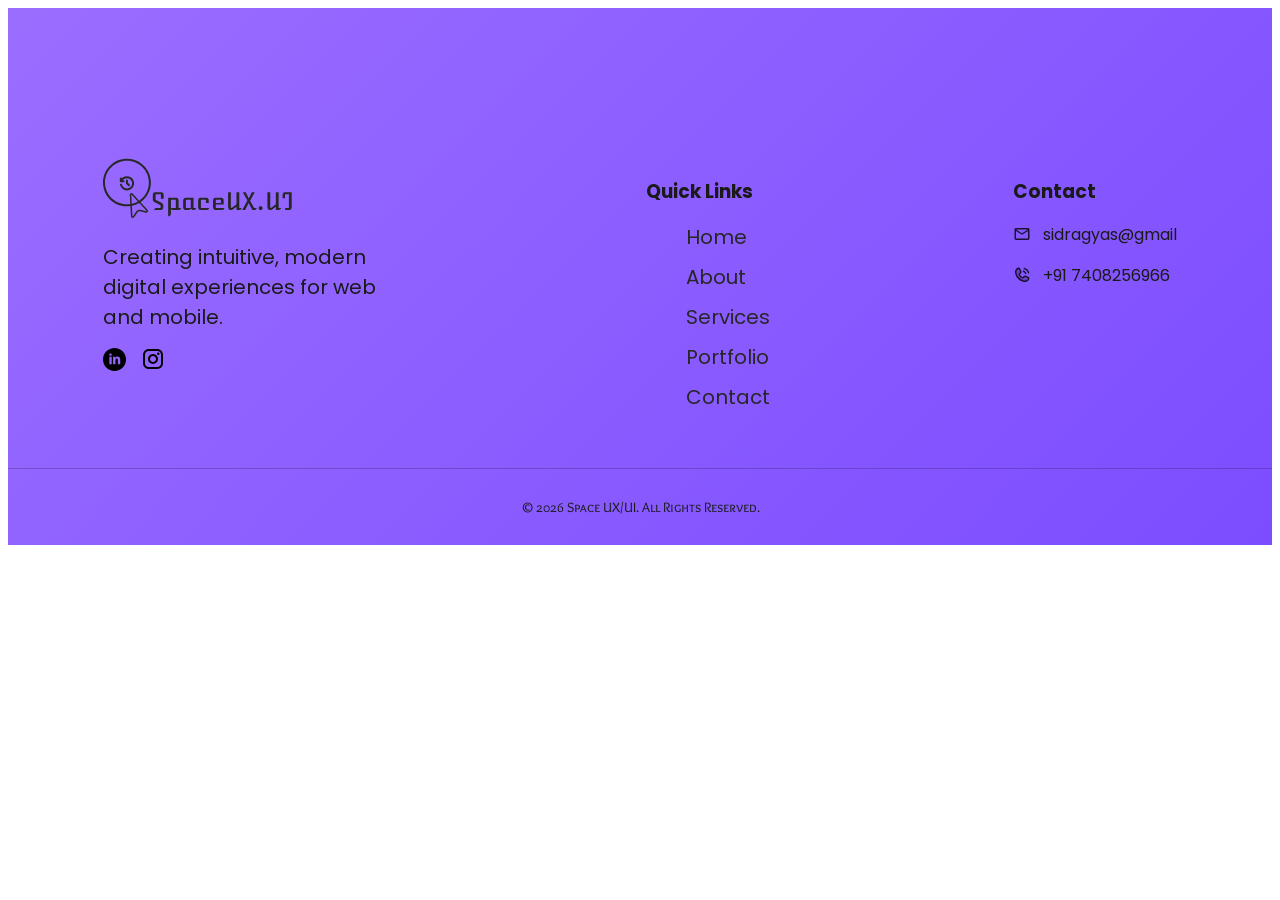
==== components/footer.html @ 2e46d005 "project upload" ====
<!DOCTYPE html>
<html lang="en">
<head>
    <meta charset="UTF-8">
    <meta name="viewport" content="width=device-width, initial-scale=1.0">
    <title>SpaceUX.UI</title>
    <link rel="stylesheet" href="/css/footer.css">
</head>
<body>
    <footer class="footer">
  <div class="footer-container">

    <!-- Left Section -->
    <div class="footer-left">
      <div class="logo"><img src="/assets/images/logos/logo02.svg" alt="primary_logo"></div>
      <p class="desc">
        Creating intuitive, modern digital experiences for web and mobile.
      </p>

      <div class="socials">
        <a href="#"><img src="/assets/images/logos/linkdin_logo-01.svg" alt="linkdin_logo"></a>
        <a href="#"><img src="/assets/images/logos/instagram_logo-01.svg" alt="instagram_logo"></a>
      </div>
    </div>

    <!-- Quick Links -->
    <div class="footer-links">
      <h3>Quick Links</h3>
      <ul>
        <li><a href="#">Home</a></li>
        <li><a href="#">About</a></li>
        <li><a href="#">Services</a></li>
        <li><a href="#">Portfolio</a></li>
        <li><a href="#">Contact</a></li>
      </ul>
    </div>

    <!-- Contact -->
    <div class="footer-contact">
      <h3>Contact</h3>
      <p><img src="/assets/images/logos/mail_logo-01.svg" alt="mail_logo"> sidragyas@gmail</p>
      <p><img src="/assets/images/logos/phone_logo-01.svg" alt="phone_logo"> +91 7408256966</p>
    </div>

  </div>

  <!-- Bottom -->
  <div class="footer-bottom">
    <p>© 2026 Space UX/UI. All Rights Reserved.</p>
  </div>
</footer>
</body>
</html>
---- css/footer.css ----
@import url("https://fonts.googleapis.com/css2?family=Overlock+SC&family=Poppins:ital,wght@0,100;0,200;0,300;0,400;0,500;0,600;0,700;0,800;0,900;1,100;1,200;1,300;1,400;1,500;1,600;1,700;1,800;1,900&display=swap");
/* Footer */
.footer {
  background: linear-gradient(135deg, #9b6dff, #7c4dff);
  color: #1a1a1a;
  padding-top: 150px;
     font-family: "Poppins", sans-serif;
}

/* Container */
.footer-container {
  width: 85%;
  margin: auto;
  display: flex;
  justify-content: space-between;
  gap: 40px;
  flex-wrap: wrap;
}

/* Left */
.footer-left {
  max-width: 300px;
}

.logo {
  font-size: 24px;
  font-weight: bold;
}

.desc {
    font-size: 20px;
    
  margin: 15px 0;
  line-height: 1.5;
}

/* Social Icons */
.socials a {
  margin-right: 10px;
  font-size: 18px;
  text-decoration: none;
}

/* Links */
.footer-links h3,
.footer-contact h3 {
  margin-bottom: 15px;
}

.footer-links ul {
  list-style: none;
}

.footer-links li {
  margin-bottom: 10px;
}

.footer-links a {

    font-size: 20px;
  text-decoration: none;
  color: #272727;
  transition: 0.3s;
}

.footer-links a:hover {
  color: #ffffff;
}

/* Contact */
.footer-contact p {
  margin-bottom: 10px;
  display: flex;
  align-items: center;
  gap: 12px;
}
/* Hover Effect */
.footer-contact p:hover {
  color: #ffffff;
  transition: 0.3s;
    text-shadow: 0 0 8px rgba(255,255,255,0.5);
}


/* Icon Styling */
.footer-contact img {
  width: 18px;
  height: 18px;
  filter: brightness(0); /* black icon */
  opacity: 0.8;
}
.footer-contact p:hover img {
  filter: brightness(0) invert(1); /* white icon */
}
/* Bottom */
.footer-bottom {
  border-top: 1px solid rgba(0,0,0,0.2);
  text-align: center;
  padding: 15px 0;
  margin-top: 40px;
    font-family: "Overlock SC", sans-serif;
  font-size: 14px;
}



@media (max-width: 768px) {
  .footer-container {
    flex-direction: column;
    text-align: center;
  }

  .footer-left {
    max-width: 100%;
  }
}
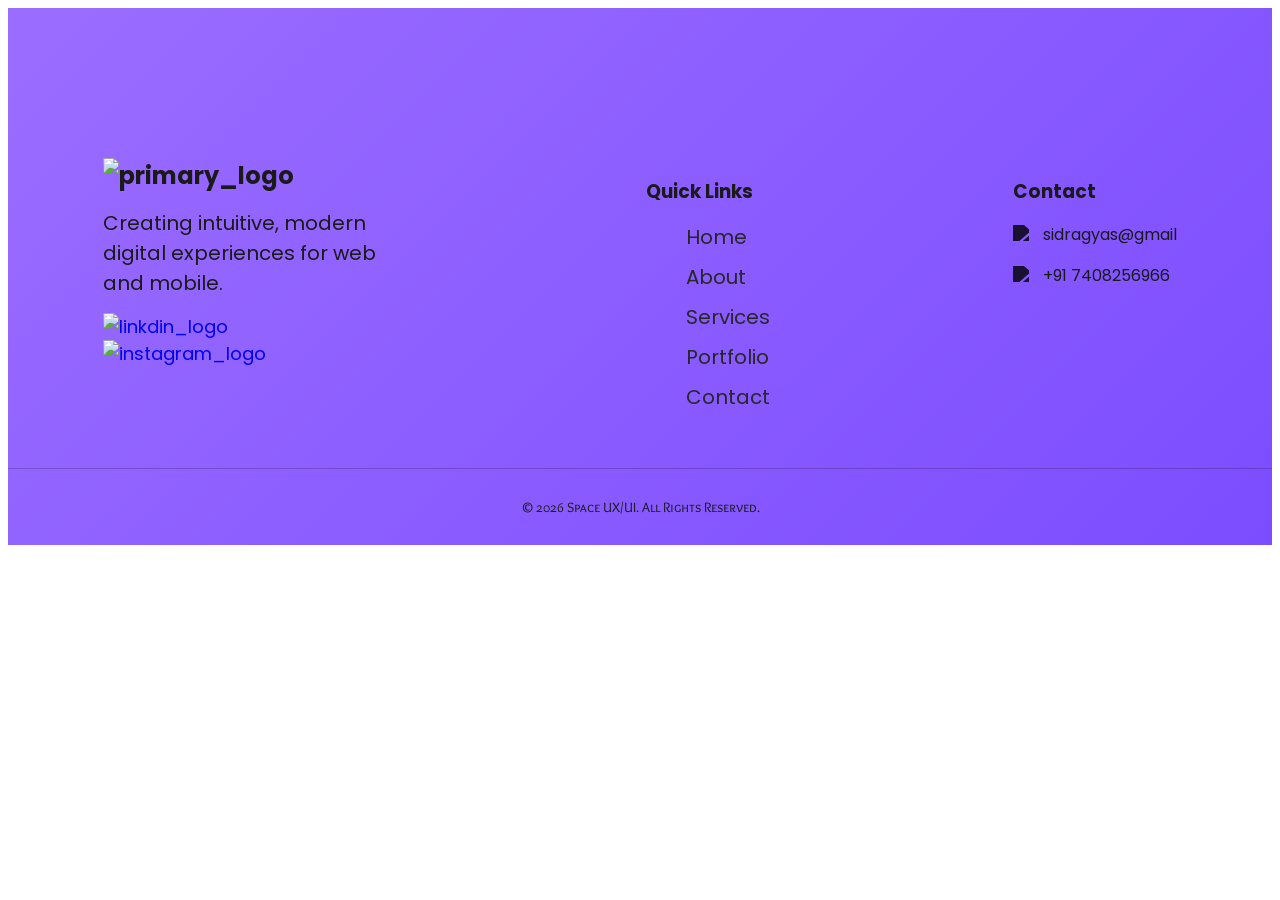
==== commit 0320d6f4: "footer logo and icons path set Co-authored-by: Copilot <copilot@github.com>" ====
--- a/components/footer.html
+++ b/components/footer.html
@@ -12,14 +12,14 @@
 
     <!-- Left Section -->
     <div class="footer-left">
-      <div class="logo"><img src="/assets/images/logos/logo02.svg" alt="primary_logo"></div>
+      <div class="logo"><img src="./assets/images/logos/logo02.svg" alt="primary_logo"></div>
       <p class="desc">
         Creating intuitive, modern digital experiences for web and mobile.
       </p>
 
       <div class="socials">
-        <a href="#"><img src="/assets/images/logos/linkdin_logo-01.svg" alt="linkdin_logo"></a>
-        <a href="#"><img src="/assets/images/logos/instagram_logo-01.svg" alt="instagram_logo"></a>
+        <a href="#"><img src="./assets/images/logos/linkdin_logo-01.svg" alt="linkdin_logo"></a>
+        <a href="#"><img src="./assets/images/logos/instagram_logo-01.svg" alt="instagram_logo"></a>
       </div>
     </div>
 
@@ -38,8 +38,8 @@
     <!-- Contact -->
     <div class="footer-contact">
       <h3>Contact</h3>
-      <p><img src="/assets/images/logos/mail_logo-01.svg" alt="mail_logo"> sidragyas@gmail</p>
-      <p><img src="/assets/images/logos/phone_logo-01.svg" alt="phone_logo"> +91 7408256966</p>
+      <p><img src="./assets/images/logos/mail_logo-01.svg" alt="mail_logo"> sidragyas@gmail</p>
+      <p><img src="./assets/images/logos/phone_logo-01.svg" alt="phone_logo"> +91 7408256966</p>
     </div>
 
   </div>
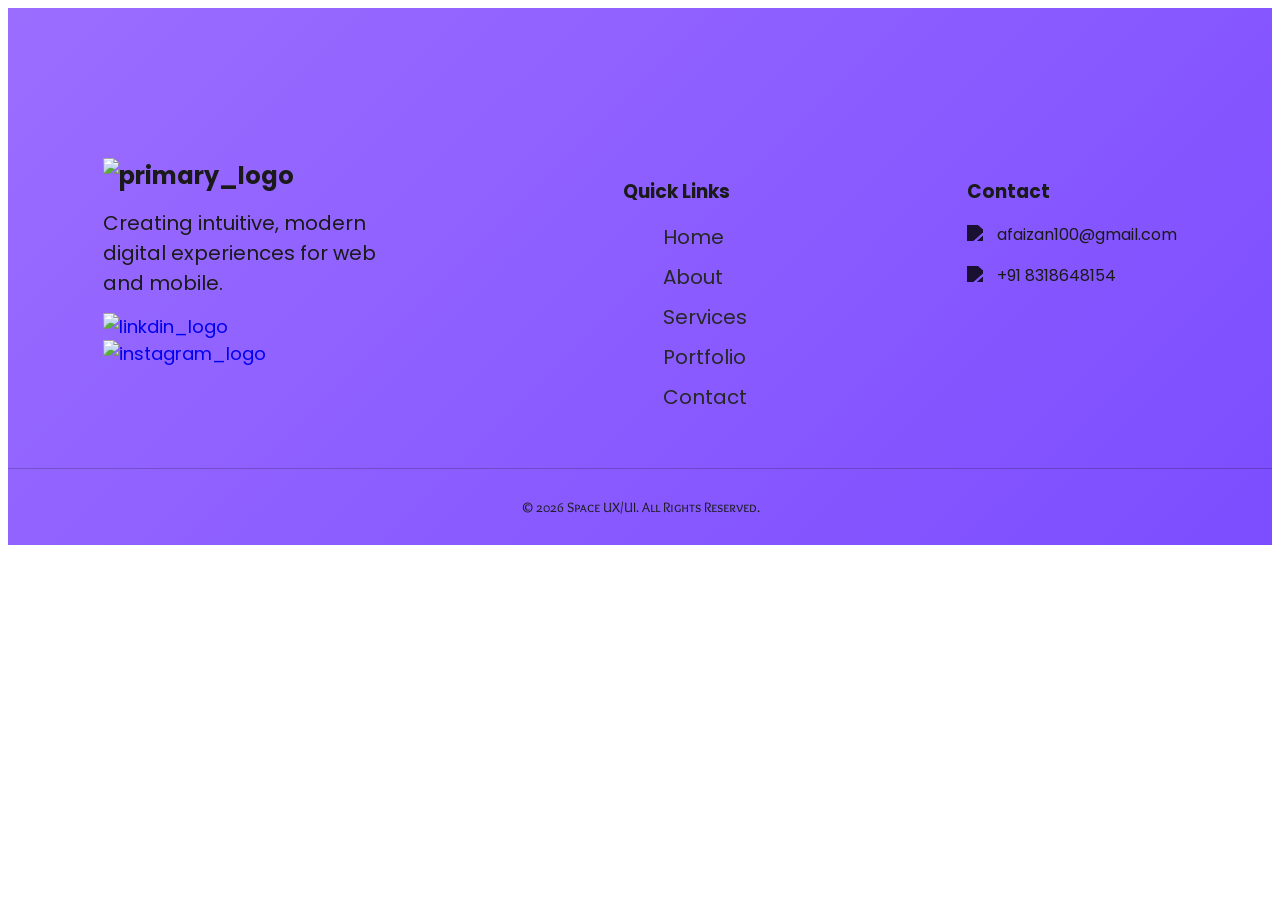
==== commit 430f0b61: "email and mobile number change on footer section page footer.html" ====
--- a/components/footer.html
+++ b/components/footer.html
@@ -38,8 +38,8 @@
     <!-- Contact -->
     <div class="footer-contact">
       <h3>Contact</h3>
-      <p><img src="./assets/images/logos/mail_logo-01.svg" alt="mail_logo"> sidragyas@gmail</p>
-      <p><img src="./assets/images/logos/phone_logo-01.svg" alt="phone_logo"> +91 7408256966</p>
+      <p><img src="./assets/images/logos/mail_logo-01.svg" alt="mail_logo"> afaizan100@gmail.com <!-- sidragyas@gmail --></p>
+      <p><img src="./assets/images/logos/phone_logo-01.svg" alt="phone_logo">+91 8318648154</p>
     </div>
 
   </div>
